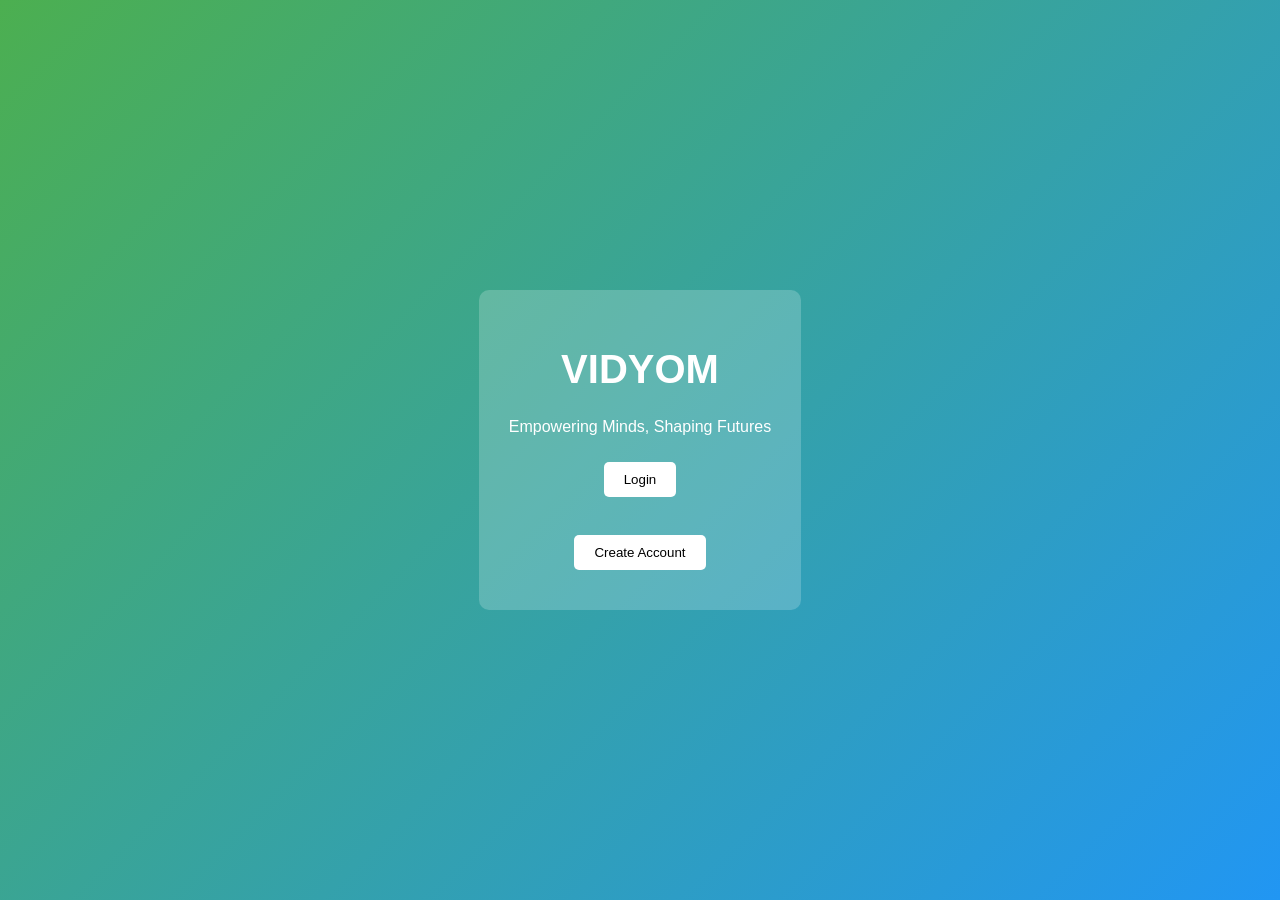
==== index.html @ 098f3fb5 "Add files via upload" ====
<!DOCTYPE html>
<html>
<head>
<title>Vidyom</title>
<link rel="stylesheet" href="style.css">
</head>
<body class="center">

<div class="box">
  <h1 class="logo">VIDYOM</h1>
  <p>Empowering Minds, Shaping Futures</p>

  <a href="login.html"><button>Login</button></a>
  <br><br>
  <a href="register.html"><button>Create Account</button></a>
</div>

</body>
</html>
---- style.css ----
body {
  margin: 0;
  font-family: Arial;
  background: linear-gradient(135deg,#4CAF50,#2196F3);
  color: white;
}

.center {
  display: flex;
  justify-content: center;
  align-items: center;
  height: 100vh;
}

.box {
  background: rgba(255,255,255,0.2);
  padding: 30px;
  border-radius: 10px;
  text-align: center;
}
.label{
  background: #333;
   padding: 5px;
  border-radius:20px ;

}
.logo {
  font-size: 40px;
}

button {
  padding: 10px 20px;
  margin: 10px;
  border: none;
  background: white;
  color: black;
  border-radius: 5px;
}

header {
  background: rgb(75, 73, 73);
  padding: 30px;
  text-align: center;
}

nav {
  display: flex;
  justify-content: center;
  background: #868484;
  padding: 10px;
}

nav a {
  color: white;
  margin: 10px;
  text-decoration: none;
  padding: 10px;



}

.container {
  display: flex;
  flex-wrap: wrap;
  padding: 20px;
  justify-content: center;
  align-items: center;
  gap: 30px;
}

.contain {
 display: block;
 text-align: center;
 font-size:larger;
}
.card {
  background: rgba(255,255,255,0.2);
  padding: 20px;
  width: 500px;
  margin: 15px;
  border-radius: 10px;
}

.card h3 {
  margin-bottom: 20px;
}

.card a {
  margin: 0 15px;
  color: yellow;
  text-decoration: none;
  font-weight: bold;
  gap: 20px;
}

.card a:hover {
  text-decoration: underline;
}

.note {
  color: yellow;
}
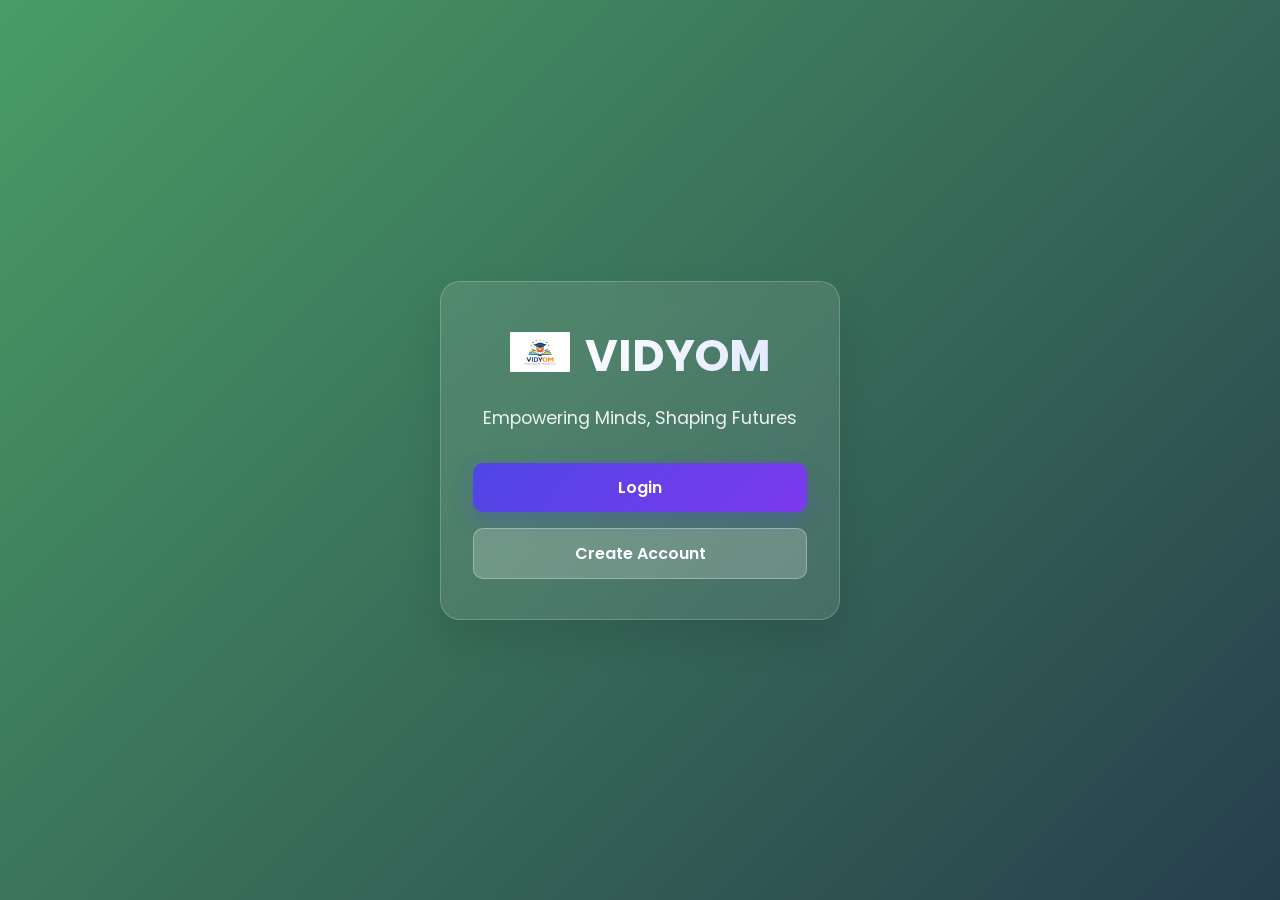
==== commit 8831d281: "Revamp index.html with new layout and styles" ====
--- a/index.html
+++ b/index.html
@@ -1,19 +1,141 @@
 <!DOCTYPE html>
-<html>
+<html lang="en">
 <head>
-<title>Vidyom</title>
-<link rel="stylesheet" href="style.css">
+  <meta charset="UTF-8">
+  <meta name="viewport" content="width=device-width, initial-scale=1.0">
+  <title>Vidyom</title>
+  <link href="https://fonts.googleapis.com/css2?family=Poppins:wght@400;600;700&display=swap" rel="stylesheet">
+  <style>
+    * {
+      margin: 0;
+      padding: 0;
+      box-sizing: border-box;
+    }
+
+    body {
+      min-height: 100vh;
+      display: flex;
+      align-items: center;
+      justify-content: center;
+      font-family: 'Poppins', sans-serif;
+      background: linear-gradient(135deg, #499c65 0%, #273f4d 100%);
+      padding: 20px;
+    }
+
+    .box {
+      text-align: center;
+      background: rgba(255,255,255,0.1);
+      backdrop-filter: blur(10px);
+      border-radius: 20px;
+      padding: 2.5rem 2rem;
+      box-shadow: 0 20px 40px rgba(0,0,0,0.1);
+      max-width: 400px;
+      width: 100%;
+      border: 1px solid rgba(255,255,255,0.2);
+    }
+
+    .logo-container {
+      display: flex;
+      align-items: center;
+      justify-content: center;
+      gap: 15px;
+      margin-bottom: 1rem;
+    }
+
+    .logo-icon img {
+      width: 60px;
+      height: 60px;
+      border-radius: 12px;
+      object-fit: contain;
+      transition: transform 0.3s ease;
+    }
+
+    .logo-icon img:hover {
+      transform: scale(1.1);
+    }
+
+    .logo-text {
+      font-size: 2.8rem;
+      font-weight: 700;
+      background: linear-gradient(135deg, #fff 0%, #e0e7ff 100%);
+      -webkit-background-clip: text;
+      -webkit-text-fill-color: transparent;
+      background-clip: text;
+    }
+
+    .tagline {
+      color: rgba(255,255,255,0.9);
+      font-size: 1.1rem;
+      margin-bottom: 2rem;
+      font-weight: 400;
+    }
+
+    .button-group {
+      display: flex;
+      flex-direction: column;
+      gap: 1rem;
+    }
+
+    .btn {
+      display: block;
+      padding: 12px 24px;
+      border-radius: 10px;
+      text-decoration: none;
+      font-size: 1rem;
+      font-weight: 600;
+      transition: all 0.3s ease;
+      border: none;
+      cursor: pointer;
+    }
+
+    .btn-primary {
+      background: linear-gradient(135deg, #4F46E5, #7C3AED);
+      color: white;
+      box-shadow: 0 8px 20px rgba(79,70,229,0.3);
+    }
+
+    .btn-primary:hover {
+      transform: translateY(-2px);
+      box-shadow: 0 12px 25px rgba(79,70,229,0.4);
+    }
+
+    .btn-secondary {
+      background: rgba(255,255,255,0.2);
+      color: white;
+      border: 1px solid rgba(255,255,255,0.3);
+    }
+
+    .btn-secondary:hover {
+      background: rgba(255,255,255,0.3);
+      transform: translateY(-2px);
+    }
+
+    @media (max-width: 480px) {
+      .logo-text {
+        font-size: 2.2rem;
+      }
+      .box {
+        padding: 2rem 1.5rem;
+      }
+    }
+  </style>
 </head>
-<body class="center">
+<body>
+  <div class="box">
+    <!-- YOUR CUSTOM LOGO - Replace 'your-logo.png' with your logo file -->
+    <div class="logo-container">
+      <div class="logo-icon">
+        <img src="VIDYOMIMG.png" alt="Vidyom Logo">
+      </div>
+      <h1 class="logo-text">VIDYOM</h1>
+    </div>
+    
+    <p class="tagline">Empowering Minds, Shaping Futures</p>
 
-<div class="box">
-  <h1 class="logo">VIDYOM</h1>
-  <p>Empowering Minds, Shaping Futures</p>
-
-  <a href="login.html"><button>Login</button></a>
-  <br><br>
-  <a href="register.html"><button>Create Account</button></a>
-</div>
-
+    <div class="button-group">
+      <a href="login.html" class="btn btn-primary">Login</a>
+      <a href="register.html" class="btn btn-secondary">Create Account</a>
+    </div>
+  </div>
 </body>
-</html>+</html>
